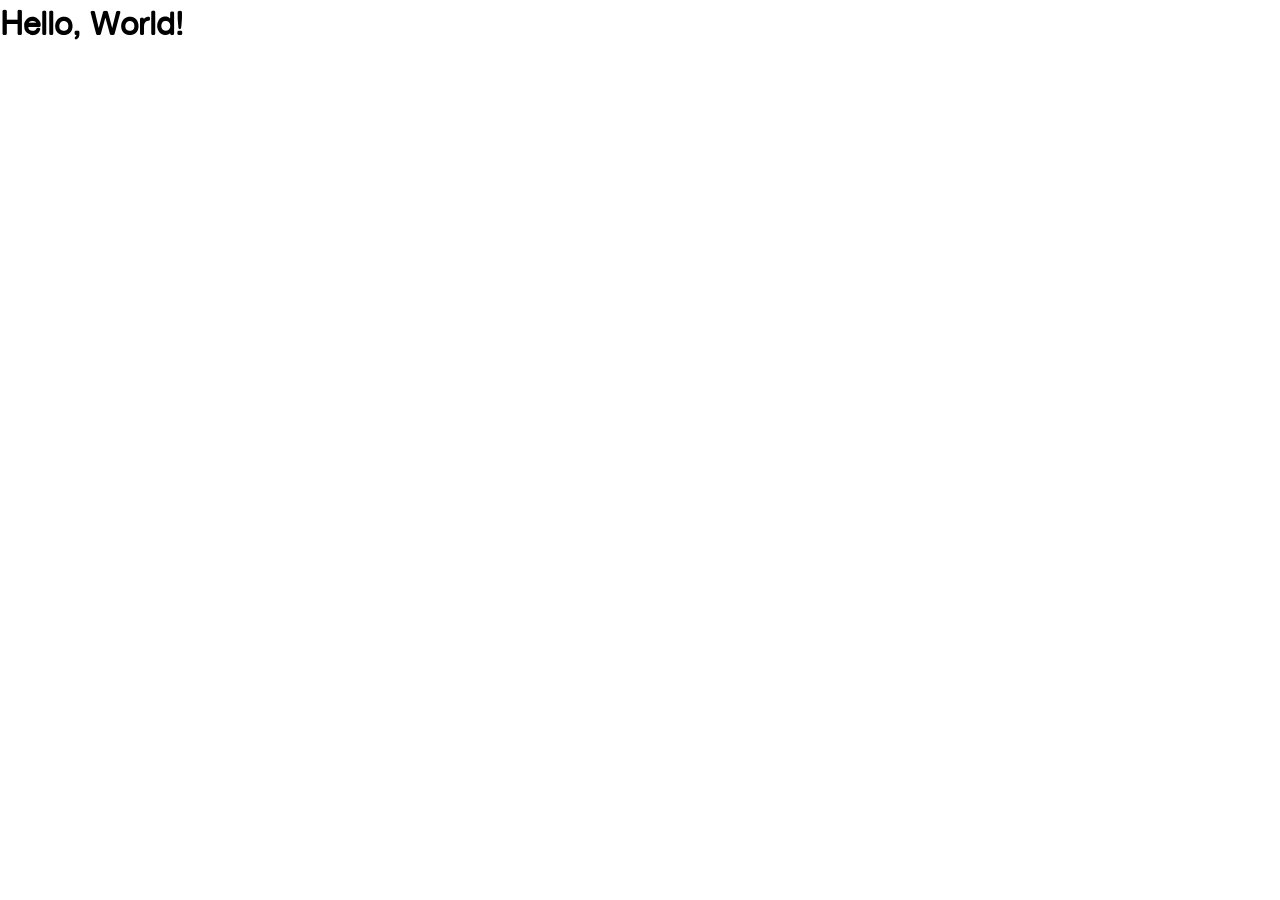
==== index.html @ dd41e61c "docs: html css js skeleton files" ====
<!DOCTYPE html>
<html lang="en">
  <head>
    <meta charset="UTF-8" />
    <meta name="viewport" content="width=device-width, initial-scale=1.0" />
    <title>Document</title>
    <link rel="stylesheet" href="./fonts/stylesheet.css" />
    <link rel="stylesheet" href="./cssReset.css" />
    <link rel="stylesheet" href="./styles.css" />
    <script src="./code.js" defer></script>
  </head>
  <body>
    <h1>Hello, World!</h1>
  </body>
</html>
---- fonts/stylesheet.css ----
/*! Generated by Font Squirrel (https://www.fontsquirrel.com) on July 22, 2025 */

@font-face {
  font-family: "altehaas";
  src: url("altehaasgroteskbold-webfont.woff2") format("woff2"),
    url("altehaasgroteskbold-webfont.woff") format("woff");
  font-weight: normal;
  font-style: normal;
}

@font-face {
  font-family: "altehaas";
  src: url("altehaasgroteskregular-webfont.woff2") format("woff2"),
    url("altehaasgroteskregular-webfont.woff") format("woff");
  font-weight: normal;
  font-style: normal;
}

@font-face {
  font-family: "manrope";
  src: url("manrope-variablefont_wght-webfont.woff2") format("woff2"),
    url("manrope-variablefont_wght-webfont.woff") format("woff");
  font-weight: normal;
  font-style: normal;
}

@font-face {
  font-family: "funnel";
  src: url("funneldisplay-variablefont_wght-webfont.woff2") format("woff2"),
    url("funneldisplay-variablefont_wght-webfont.woff") format("woff");
  font-weight: normal;
  font-style: normal;
}
---- cssReset.css ----
/* 1. Use a more-intuitive box-sizing model */
*,
*::before,
*::after {
  box-sizing: border-box;
}

/* 2. Remove default margin */
* {
  margin: 0;
}

/* 3. Enable keyword animations */
@media (prefers-reduced-motion: no-preference) {
  html {
    interpolate-size: allow-keywords;
  }
}

body {
  /* 4. Add accessible line-height */
  line-height: 1.5;
  /* 5. Improve text rendering */
  -webkit-font-smoothing: antialiased;
}

/* 6. Improve media defaults */
img,
picture,
video,
canvas,
svg {
  display: block;
  max-width: 100%;
}

/* 7. Inherit fonts for form controls */
input,
button,
textarea,
select {
  font: inherit;
}

/* 8. Avoid text overflows */
p,
h1,
h2,
h3,
h4,
h5,
h6 {
  overflow-wrap: break-word;
}

/* 9. Improve line wrapping */
p {
  text-wrap: pretty;
}
h1,
h2,
h3,
h4,
h5,
h6 {
  text-wrap: balance;
}

/*
  10. Create a root stacking context
*/
#root,
#__next {
  isolation: isolate;
}
---- styles.css ----
h1 {
  font-family: "altehaas";
}
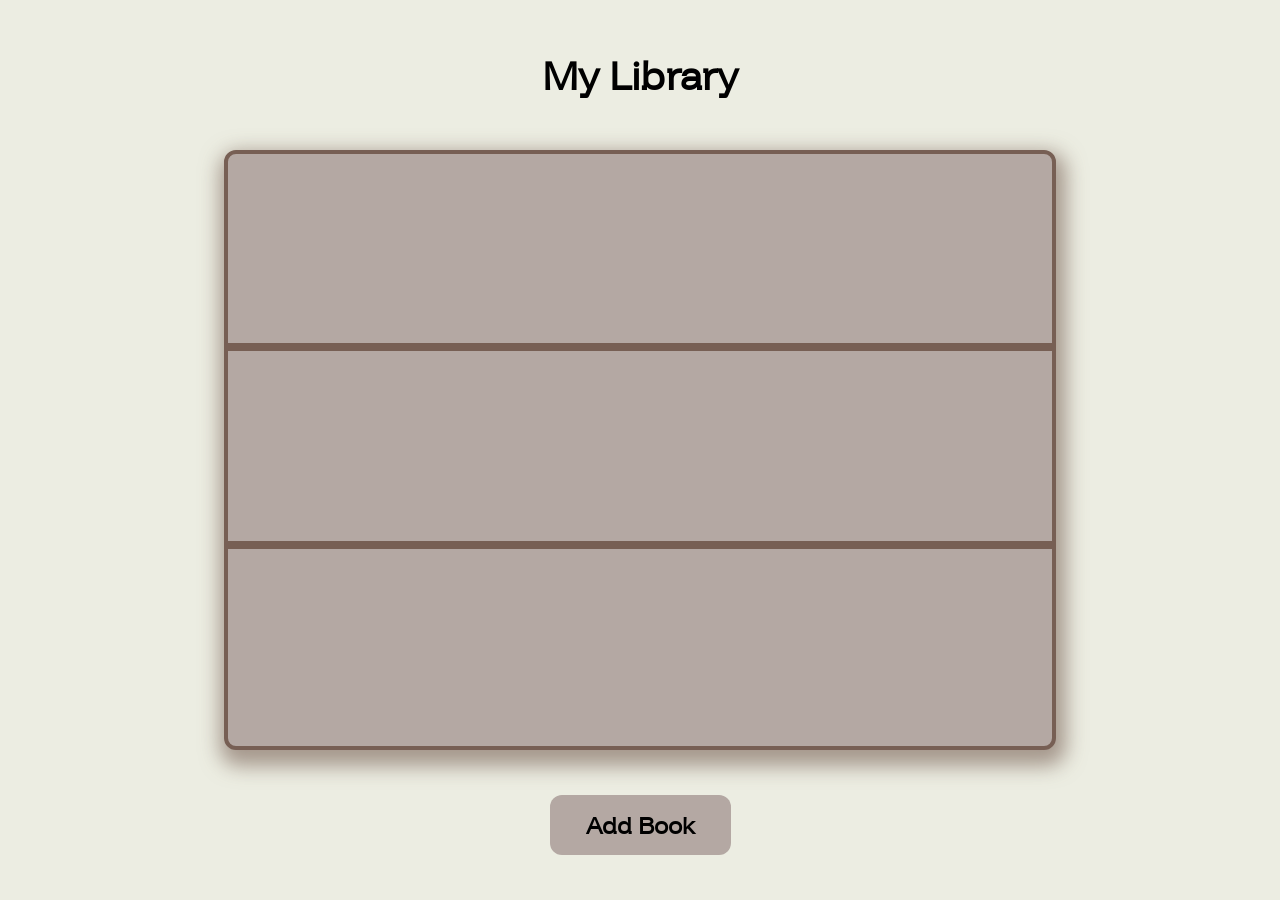
==== commit f7f47dee: "style: main style for page, books not included" ====
--- a/index.html
+++ b/index.html
@@ -3,13 +3,27 @@
   <head>
     <meta charset="UTF-8" />
     <meta name="viewport" content="width=device-width, initial-scale=1.0" />
-    <title>Document</title>
+    <title>Library</title>
     <link rel="stylesheet" href="./fonts/stylesheet.css" />
     <link rel="stylesheet" href="./cssReset.css" />
     <link rel="stylesheet" href="./styles.css" />
     <script src="./code.js" defer></script>
   </head>
   <body>
-    <h1>Hello, World!</h1>
+    <div class="container">
+      <div class="top">
+        <h1 class="page-title">My Library</h1>
+      </div>
+      <div class="middle">
+        <div class="bookcase">
+          <div class="bookcase-row" id="1"></div>
+          <div class="bookcase-row" id="2"></div>
+          <div class="bookcase-row" id="3"></div>
+        </div>
+      </div>
+      <div class="bottom">
+        <button type="button" class="addBtn">Add Book</button>
+      </div>
+    </div>
   </body>
 </html>
--- a/fonts/stylesheet.css
+++ b/fonts/stylesheet.css
@@ -4,7 +4,7 @@
   font-family: "altehaas";
   src: url("altehaasgroteskbold-webfont.woff2") format("woff2"),
     url("altehaasgroteskbold-webfont.woff") format("woff");
-  font-weight: normal;
+  font-weight: bold;
   font-style: normal;
 }
 
--- a/styles.css
+++ b/styles.css
@@ -1,3 +1,118 @@
-h1 {
-  font-family: "altehaas";
+/* ===== FONTS ===== */
+/* altehaas */
+/* manrope */
+/* funnel */
+
+body {
+  background: #ecede2;
 }
+
+.page-title {
+  font-family: "funnel";
+  font-weight: bold;
+  font-size: 2.5rem;
+
+  text-align: center;
+}
+
+.container {
+  display: flex;
+  flex-direction: column;
+  align-items: center;
+
+  height: 100vh;
+}
+
+.container > * {
+  flex: 1;
+}
+
+.top {
+  display: flex;
+  justify-content: center;
+  align-items: center;
+
+  width: 100%;
+}
+
+.middle {
+  flex: 4;
+
+  display: flex;
+  justify-content: center;
+  align-items: center;
+
+  width: 100%;
+}
+
+.middle > .bookcase {
+  border-radius: 12px;
+  border: 4px solid #775f54;
+
+  background: #b4a8a3;
+
+  display: grid;
+  grid-template-columns: 1fr;
+  grid-template-rows: repeat(3, 1fr);
+  grid-auto-rows: 1fr;
+
+  overflow-y: scroll;
+
+  width: 65%;
+  height: 100%;
+
+  box-shadow: 3px 9px 20px 7px rgba(119, 95, 84, 60%);
+}
+
+.bookcase-row {
+  display: grid;
+  grid-template-columns: repeat(10, 1fr);
+  grid-template-rows: 1fr;
+
+  column-gap: 4px;
+
+  border-bottom: 8px solid #775f54;
+}
+
+.bookcase-row:last-child {
+  border: 0;
+}
+
+.book {
+  width: 100%;
+  height: 100%;
+  background: hotpink;
+}
+
+.bookcase::-webkit-scrollbar {
+  display: none;
+}
+
+.bottom {
+  display: flex;
+  justify-content: center;
+  align-items: center;
+
+  width: 100%;
+}
+
+.bottom > button {
+  font-family: funnel, sans-serif;
+  border-radius: 12px;
+
+  background: #b4a8a3;
+  border: 0;
+
+  font-weight: 600;
+  font-size: 1.5rem;
+  padding: 0.5em 1.5em;
+}
+
+.bottom:hover > button {
+  transition: 0.25s;
+}
+
+.bottom > button:hover {
+  background-color: #775f54;
+  color: white;
+}
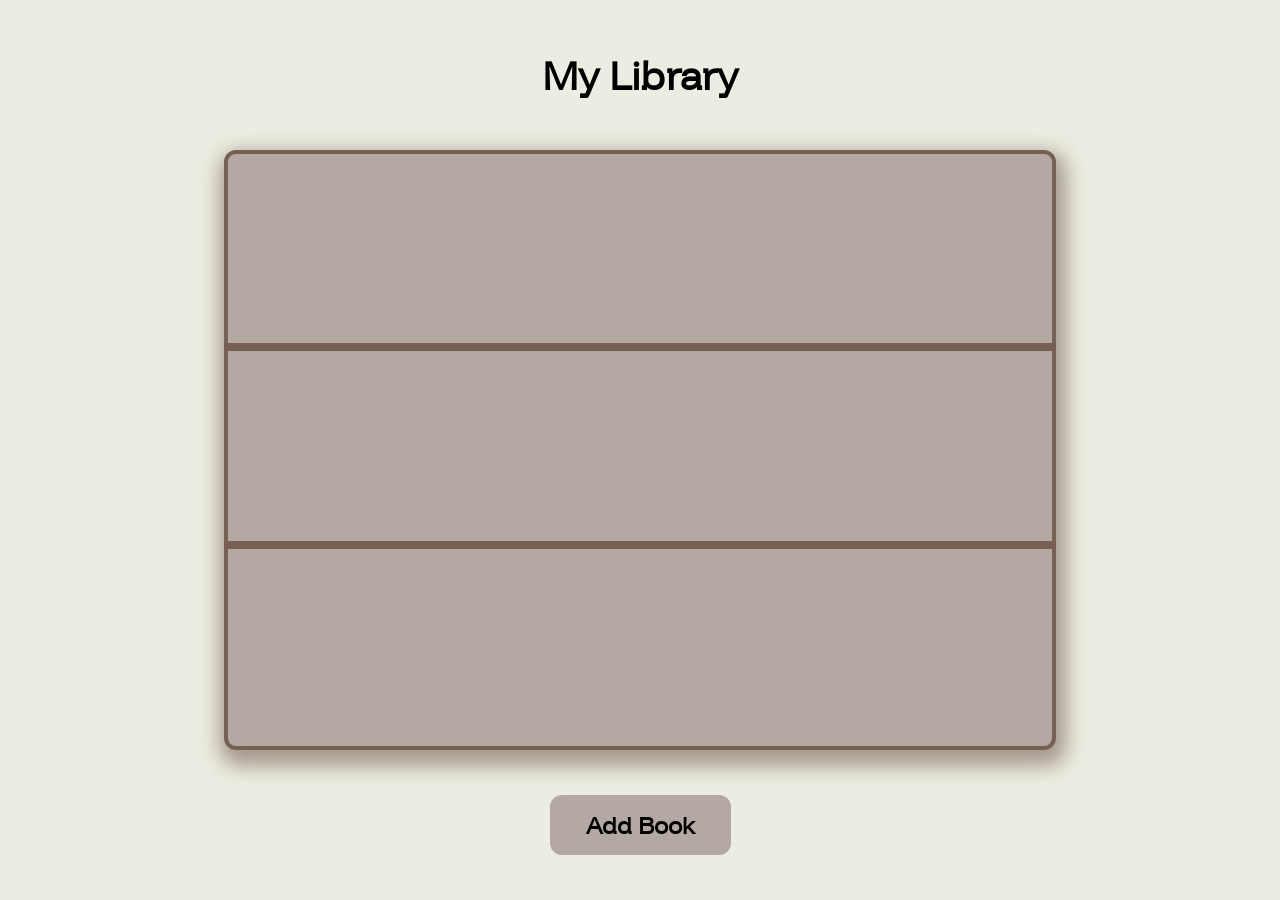
==== commit 2ced1ba6: "feat: add popup menu with form to input required data for adding a book to library" ====
--- a/index.html
+++ b/index.html
@@ -25,5 +25,38 @@
         <button type="button" class="addBtn">Add Book</button>
       </div>
     </div>
+    <div class="modal">
+      <form action="" method="post">
+        <div class="input-form">
+          <div class="close">
+            <h1>Add a book</h1>
+          </div>
+          <button type="reset" class="closeBtn">
+            <img src="./icons/close.svg" alt="close icon button" />
+          </button>
+          <div class="form-items">
+            <div class="form-item">
+              <label for="book-name">Book Name</label>
+              <input type="text" id="book-name" name="bookName" required />
+            </div>
+            <div class="form-item">
+              <label for="book-author">Book Author</label>
+              <input type="text" id="book-author" name="bookAuthor" required />
+            </div>
+            <div class="form-item">
+              <label for="pages">Number of Pages</label>
+              <input type="number" id="pages" name="pages" required />
+            </div>
+            <div class="form-item">
+              <label for="read">Have you read this?</label>
+              <input type="checkbox" id="read" name="read" />
+            </div>
+          </div>
+          <div class="submit">
+            <button class="submitBtn" type="submit">Submit</button>
+          </div>
+        </div>
+      </form>
+    </div>
   </body>
 </html>
--- a/styles.css
+++ b/styles.css
@@ -116,3 +116,146 @@
   background-color: #775f54;
   color: white;
 }
+
+.modal {
+  position: fixed;
+
+  display: flex;
+  justify-content: center;
+  align-items: center;
+
+  gap: 2rem;
+
+  background: rgba(104, 106, 90, 0.45);
+
+  top: 0;
+  bottom: 0;
+  right: 0;
+  left: 0;
+
+  width: 100vw;
+  height: 100vh;
+
+  z-index: -1;
+  opacity: 0;
+}
+
+.modal.open {
+  opacity: 1;
+  z-index: 999;
+}
+
+.modal label {
+  display: block;
+}
+
+.modal .input-form {
+  position: relative;
+
+  background-color: #ecede2;
+  border-radius: 12px;
+  padding: 1rem;
+
+  box-shadow: 6px 6px 12px rgba(61, 62, 58, 0.75);
+
+  display: flex;
+  flex-direction: column;
+  justify-content: center;
+  align-items: center;
+
+  overflow: hidden;
+
+  gap: 1.5rem;
+
+  font-family: funnel, Helvetica, sans-serif;
+  font-size: 1.25rem;
+}
+
+.input-form:hover input {
+  transition: 0.25s;
+}
+
+.input-form > * {
+  width: 100%;
+  margin: 0 2rem;
+  padding: 1rem;
+}
+
+.modal input[type="text"],
+.modal input[type="number"] {
+  border-radius: 12px;
+  border: 3px solid transparent;
+  background: #ffffff;
+  text-align: center;
+
+  position: relative;
+
+  box-sizing: border-box;
+}
+
+.modal input[type="text"]:invalid,
+.modal input[type="number"]:invalid {
+  box-shadow: 4px 4px 12px rgba(240, 168, 168, 0.75);
+  border-color: rgb(224, 122, 122);
+}
+
+.modal input[type="text"]:valid,
+.modal input[type="number"]:valid {
+  box-shadow: 4px 4px 12px rgba(125, 204, 100, 0.75);
+  border-color: rgb(144, 195, 129);
+}
+
+.modal input[type="text"]:focus,
+.modal input[type="number"]:focus {
+  box-shadow: 4px 4px 12px rgba(168, 168, 240, 0.75);
+  border-color: rgb(103, 103, 188);
+  outline: none;
+}
+
+.modal .closeBtn {
+  background-color: transparent;
+  border: 0;
+  width: 32px;
+
+  padding: 0;
+}
+
+.close {
+  display: flex;
+  justify-content: space-around;
+}
+
+.closeBtn {
+  position: absolute;
+  top: 20px;
+  right: -10px;
+}
+
+.form-items {
+  display: flex;
+  flex-direction: column;
+  justify-content: center;
+  align-items: center;
+
+  gap: 1.5rem;
+}
+
+.form-item {
+  display: flex;
+  flex-direction: column;
+  justify-content: center;
+  align-items: center;
+
+  padding: 0.5rem 0;
+}
+
+#read {
+  height: 1.5rem;
+  width: 1.5rem;
+}
+
+.submit {
+  display: flex;
+  justify-content: center;
+  align-items: center;
+}
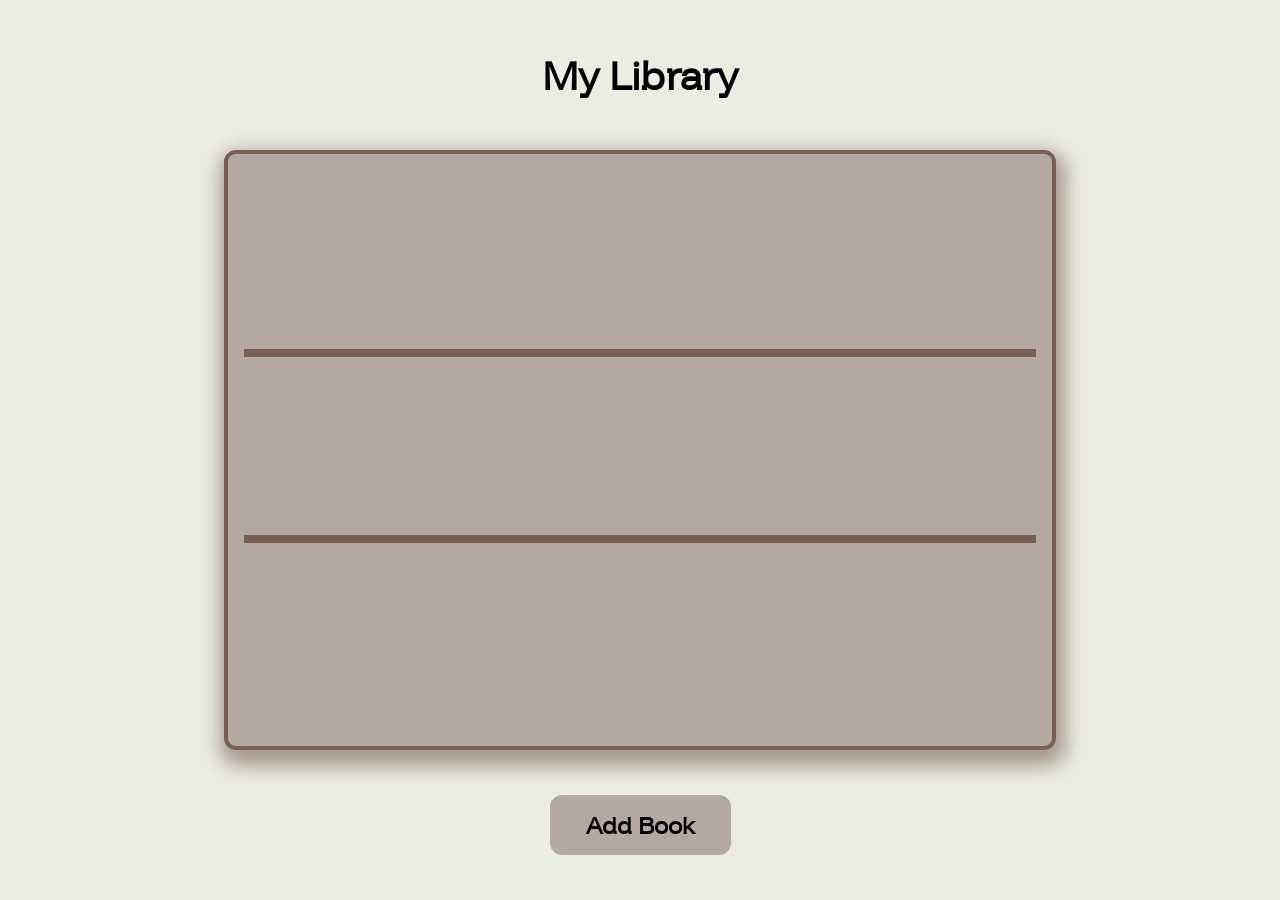
==== commit d7d818df: "style: basic style for books" ====
--- a/index.html
+++ b/index.html
@@ -16,9 +16,9 @@
       </div>
       <div class="middle">
         <div class="bookcase">
+          <div class="bookcase-row" id="0"></div>
           <div class="bookcase-row" id="1"></div>
           <div class="bookcase-row" id="2"></div>
-          <div class="bookcase-row" id="3"></div>
         </div>
       </div>
       <div class="bottom">
@@ -58,5 +58,13 @@
         </div>
       </form>
     </div>
+    <div class="book-deets modal">
+      <form action="" method="post">
+        <div class="form-item">
+          <label for="read">Have you read this?</label>
+          <input type="checkbox" id="read" name="read" />
+        </div>
+      </form>
+    </div>
   </body>
 </html>
--- a/styles.css
+++ b/styles.css
@@ -8,7 +8,7 @@
 }
 
 .page-title {
-  font-family: "funnel";
+  font-family: 'funnel';
   font-weight: bold;
   font-size: 2.5rem;
 
@@ -54,12 +54,11 @@
   display: grid;
   grid-template-columns: 1fr;
   grid-template-rows: repeat(3, 1fr);
-  grid-auto-rows: 1fr;
-
-  overflow-y: scroll;
 
   width: 65%;
   height: 100%;
+
+  padding: 16px;
 
   box-shadow: 3px 9px 20px 7px rgba(119, 95, 84, 60%);
 }
@@ -69,7 +68,7 @@
   grid-template-columns: repeat(10, 1fr);
   grid-template-rows: 1fr;
 
-  column-gap: 4px;
+  column-gap: 1rem;
 
   border-bottom: 8px solid #775f54;
 }
@@ -79,24 +78,63 @@
 }
 
 .book {
+  border-radius: 10px;
+  background-color: rgb(173, 113, 128);
+
+  display: flex;
+  align-items: center;
+  justify-content: space-evenly;
+
+  gap: 4px;
+
+  padding: 1rem;
+}
+
+.book > div {
+  flex: 1;
+  text-align: center;
+
+  min-width: 0;
+
+  display: flex;
+  justify-content: center;
+  align-items: center;
+
+  line-height: 1;
+}
+
+.book > .title {
+  /* padding-right: 4px; */
+  border-right: 2px solid rgba(0, 0, 0, 0.25);
+  overflow: hidden;
+}
+
+.book p {
+  display: block;
+  writing-mode: vertical-rl;
+  transform: scale(-1, -1);
+  max-height: 15ch;
+}
+
+.book > .title > * {
+  font-family: 'altehaas';
+  font-size: clamp(1rem, 10vmin, 1.25rem);
+  font-weight: 400;
+}
+
+.book > .author > * {
+  font-size: clamp(1rem, 7.5vmin, 1.25rem);
+}
+
+.bottom {
+  display: flex;
+  justify-content: center;
+  align-items: center;
+
   width: 100%;
-  height: 100%;
-  background: hotpink;
-}
-
-.bookcase::-webkit-scrollbar {
-  display: none;
-}
-
-.bottom {
-  display: flex;
-  justify-content: center;
-  align-items: center;
-
-  width: 100%;
-}
-
-.bottom > button {
+}
+
+button {
   font-family: funnel, sans-serif;
   border-radius: 12px;
 
@@ -112,7 +150,7 @@
   transition: 0.25s;
 }
 
-.bottom > button:hover {
+button:hover {
   background-color: #775f54;
   color: white;
 }
@@ -171,7 +209,8 @@
   font-size: 1.25rem;
 }
 
-.input-form:hover input {
+.input-form:hover input,
+.input-form:hover button {
   transition: 0.25s;
 }
 
@@ -181,8 +220,8 @@
   padding: 1rem;
 }
 
-.modal input[type="text"],
-.modal input[type="number"] {
+.modal input[type='text'],
+.modal input[type='number'] {
   border-radius: 12px;
   border: 3px solid transparent;
   background: #ffffff;
@@ -193,20 +232,20 @@
   box-sizing: border-box;
 }
 
-.modal input[type="text"]:invalid,
-.modal input[type="number"]:invalid {
+.modal input[type='text']:invalid,
+.modal input[type='number']:invalid {
   box-shadow: 4px 4px 12px rgba(240, 168, 168, 0.75);
   border-color: rgb(224, 122, 122);
 }
 
-.modal input[type="text"]:valid,
-.modal input[type="number"]:valid {
+.modal input[type='text']:valid,
+.modal input[type='number']:valid {
   box-shadow: 4px 4px 12px rgba(125, 204, 100, 0.75);
   border-color: rgb(144, 195, 129);
 }
 
-.modal input[type="text"]:focus,
-.modal input[type="number"]:focus {
+.modal input[type='text']:focus,
+.modal input[type='number']:focus {
   box-shadow: 4px 4px 12px rgba(168, 168, 240, 0.75);
   border-color: rgb(103, 103, 188);
   outline: none;
@@ -215,9 +254,14 @@
 .modal .closeBtn {
   background-color: transparent;
   border: 0;
+  border-radius: 24px;
   width: 32px;
 
-  padding: 0;
+  padding: 4px;
+}
+
+.modal .closeBtn:hover {
+  background-color: #b4a8a3;
 }
 
 .close {
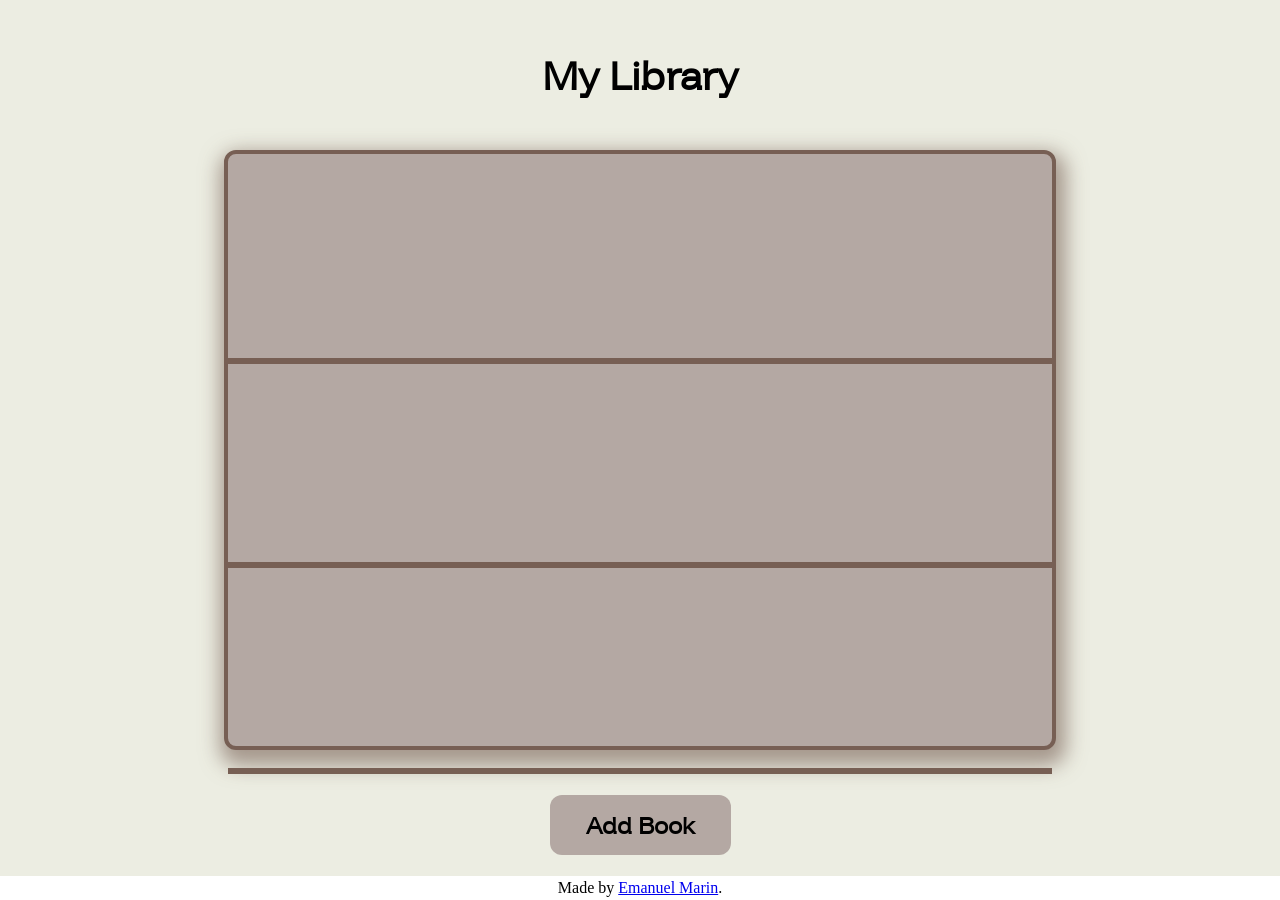
==== commit b38d4ca5: "fix: deleting works properly now && small style changes to books" ====
--- a/index.html
+++ b/index.html
@@ -15,11 +15,7 @@
         <h1 class="page-title">My Library</h1>
       </div>
       <div class="middle">
-        <div class="bookcase">
-          <div class="bookcase-row" id="0"></div>
-          <div class="bookcase-row" id="1"></div>
-          <div class="bookcase-row" id="2"></div>
-        </div>
+        <div class="bookcase"></div>
       </div>
       <div class="bottom">
         <button type="button" class="addBtn">Add Book</button>
@@ -58,13 +54,8 @@
         </div>
       </form>
     </div>
-    <div class="book-deets modal">
-      <form action="" method="post">
-        <div class="form-item">
-          <label for="read">Have you read this?</label>
-          <input type="checkbox" id="read" name="read" />
-        </div>
-      </form>
+    <div class="footer">
+      <p>Made by <a href="https://github.com/emianuelul">Emanuel Marin</a>.</p>
     </div>
   </body>
 </html>
--- a/styles.css
+++ b/styles.css
@@ -46,14 +46,18 @@
 }
 
 .middle > .bookcase {
+  position: relative;
+
   border-radius: 12px;
   border: 4px solid #775f54;
 
   background: #b4a8a3;
 
   display: grid;
-  grid-template-columns: 1fr;
+  grid-template-columns: repeat(10, 1fr);
   grid-template-rows: repeat(3, 1fr);
+
+  gap: 16px;
 
   width: 65%;
   height: 100%;
@@ -63,18 +67,15 @@
   box-shadow: 3px 9px 20px 7px rgba(119, 95, 84, 60%);
 }
 
-.bookcase-row {
-  display: grid;
-  grid-template-columns: repeat(10, 1fr);
-  grid-template-rows: 1fr;
-
-  column-gap: 1rem;
-
-  border-bottom: 8px solid #775f54;
-}
-
-.bookcase-row:last-child {
-  border: 0;
+.bookcase::before {
+  content: '';
+  position: absolute;
+  top: 204px;
+  left: 0;
+  right: 0;
+  height: 6px;
+  background: #775f54;
+  box-shadow: 0 204px 0 #775f54, 0 410px 0 #775f54;
 }
 
 .book {
@@ -124,6 +125,16 @@
 
 .book > .author > * {
   font-size: clamp(1rem, 7.5vmin, 1.25rem);
+}
+
+.book.read {
+  background-color: rgb(128, 177, 93);
+}
+
+.book:hover,
+.book.read:hover {
+  border: 3px solid rgb(172, 18, 18, 0.5);
+  box-shadow: inset 0px 0px 20px 2px rgb(155, 29, 29, 0.5);
 }
 
 .bottom {
@@ -303,3 +314,14 @@
   justify-content: center;
   align-items: center;
 }
+
+.footer {
+  position: absolute;
+
+  text-align: center;
+  background-color: white;
+
+  width: 100%;
+
+  bottom: 0;
+}
